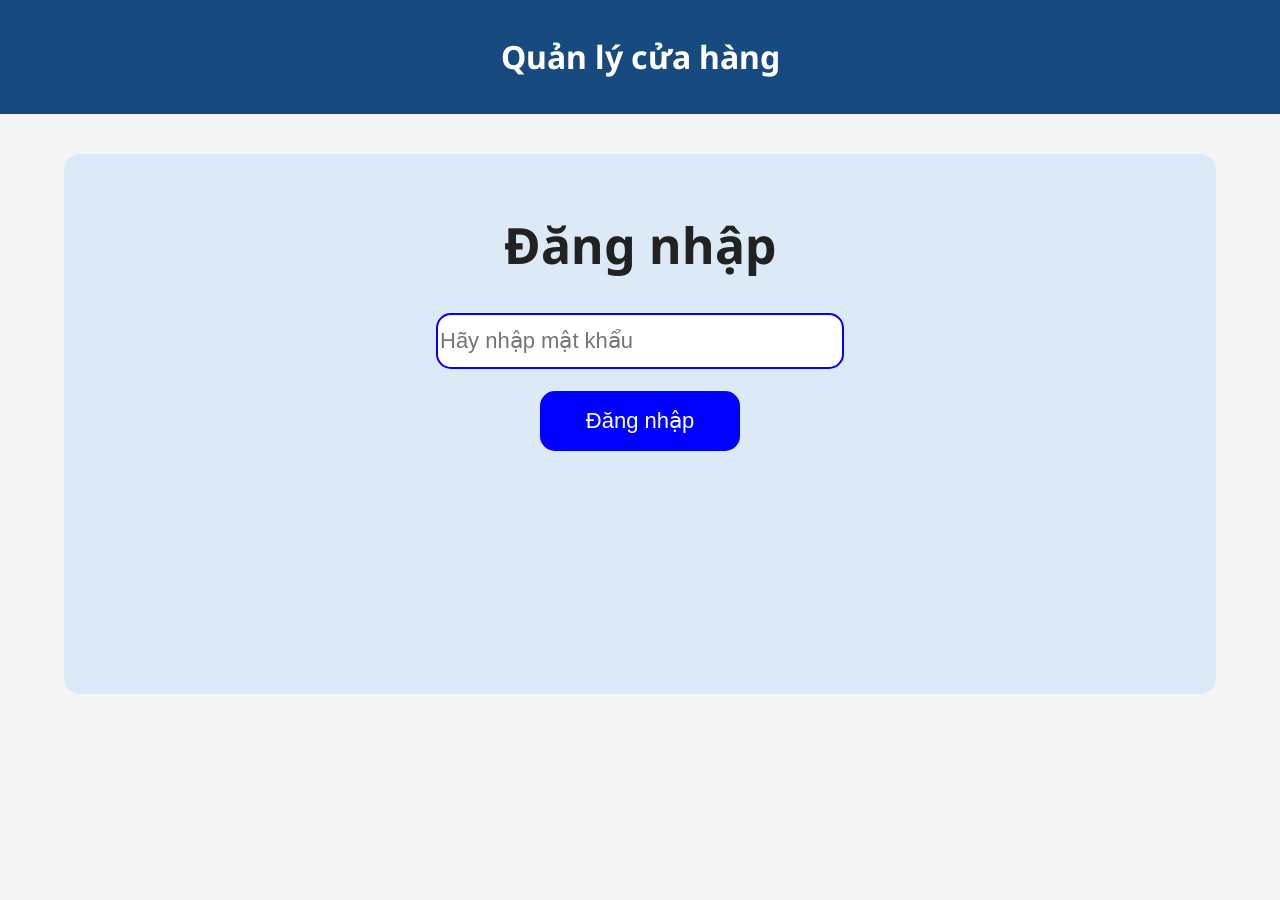
==== panel.html @ d493afa9 "Add files via upload" ====
<!DOCTYPE html>
<html lang="vi">

<head>
    <meta charset="UTF-8">
    <meta name="viewport" content="width=device-width, initial-scale=1.0">
    <title>LapTop Shop</title>
    <link rel="stylesheet" href="admin.css">
    <link rel="stylesheet" href="https://cdnjs.cloudflare.com/ajax/libs/font-awesome/6.5.1/css/all.min.css">
    <link rel="preconnect" href="https://fonts.googleapis.com">
    <link rel="preconnect" href="https://fonts.gstatic.com" crossorigin>
    <link href="https://fonts.googleapis.com/css2?family=Noto+Sans:ital,wght@0,100..900;1,100..900&display=swap"
        rel="stylesheet">
    <script src="admin.js" defer></script>
</head>

<body>
    <header>
        <a onclick="location.href='panel.html'" class="logo">
            <h1 id="title">Quản lý cửa hàng</h1>
        </a>
    </header>
    <main>
        <form class="login-admin">
            <h1 style="font-size: 50px;">Đăng nhập</h1>
            <input style="font-size: 22px;border-radius:  15px;border: solid 2px blue;width: 400px;height: 50px;"
                id="admin_pass" placeholder="Hãy nhập mật khẩu" type="password"><br>
            <button
                style="font-size: 22px;color: white;border-radius: 15px;background-color: blue;border: solid 2px blue;width: 200px;height: 60px;"
                type="button" id="loginBtn">Đăng
                nhập</button>
        </form>
        <div class="contain">
            <div class="menu">
                <button id="accounts-management-Btn">Quản lý tài khoản</button>
                <button id="products-management-Btn">Quản lý sản phẩm</button>
                <button id="stock-management-Btn">Quản lý kho hàng</button>
                <button id="orders-management-Btn">Quản lý đơn hàng</button>
            </div>
            <div class="content">
                <div id="accounts-management">
                    <div style="display: flex;justify-content: center;align-items: center;">
                        <button class="account_Btn" id="new-account"><img src="icon/user-plus-solid-full.svg"
                                alt="k co hinh"></button>
                        <button class="account_Btn" id="remove-account"><img src="icon/user-xmark-solid-full.svg"
                                alt="k co hinh"></button>
                        <button class="account_Btn" id="edit-account"><img src="icon/user-pen-solid-full.svg"
                                alt="k co hinh"></button>
                        <button class="account_Btn" id="lock-account"><img src="icon/user-lock-solid-full.svg"
                                alt="k co hinh"></button>
                        <button class="account_Btn" id="unlock-account"><img src="icon/user-unlock-solid-full.svg"
                                alt="k co hinh"></button>
                        <button class="account_Btn" id="save-account" style="display: none;"><img src="icon/save.svg"
                                alt="k co hinh"></button>
                    </div>
                    <table class="accounts">
                        <thead>
                            <tr>
                                <th>Tên đăng nhập</th>
                                <th>Mật khẩu</th>
                                <th>Email</th>
                                <th>Địa chỉ</th>
                                <th>Khoá</th>
                                <th>Chọn</th>
                            </tr>
                        </thead>
                        <tbody id="accounts-body">
                        </tbody>
                    </table>
                </div>
                <div id="products-management"></div>
                <div id="stock-management"></div>
                <div id="orders-management"></div>
            </div>
        </div>
    </main>
</body>

</html>
---- admin.css ----
html {
    scroll-padding-top: 90px;
}

body {
    margin: 0;
    align-items: center;
    font-family: "Noto Sans", sans-serif;
    background-color: #F5F5F5;
    color: #222222;
}


header {
    position: sticky;
    top: 0;
    z-index: 100;

    display: flex;
    flex-direction: row;
    align-items: center;
    justify-content: center;
    flex-wrap: nowrap;
    gap: 12px;
    background-color: #174a7e;
    color: white;
    padding: 14px 24px;
}

main {
    background-color: #dce9f7;
    width: 90%;
    max-width: 1300px;
    margin: 40px auto;
    padding: 24px;
    box-sizing: border-box;
    min-height: 60vh;
    border-radius: 16px;
}

.login-admin {
    display: none;
    justify-content: center;
    align-items: center;
    height: 100%;
    flex-direction: column;
}

.contain {
    display: none;
}

.menu {
    display: flex;
    gap: 5px;
    justify-content: center;
    border: #174a7e solid 2px;
    border-radius: 15px;
    height: 70px;
    width: 100%;
    background-color: #174a7e;
}

.menu button {
    border-radius: 15px;
    font-size: 125%;
    height: 70px;
    width: 100%;
    border: white 2px;
    background-color: white;
}

.menu button:hover {
    background-color: rgba(0, 0, 0, 0.2);
}

.accounts {
    border: solid 2px black;
    width: 100%;
    border-collapse: collapse;
}

.account_Btn {
    height: 50px;
    width: 50px;
    border-radius: 50%;
    border: #174a7e 2px solid;
}

.account_Btn:hover {
    background-color: rgba(0, 0, 0, 0.2);
    height: 50px;
    width: 50px;
    border-radius: 50%;
}

.account_Btn img {
    height: 100%;
    width: 100%;
}

.accounts tr {
    border: solid 2px black;
    width: 100%;
    text-align: center;
    vertical-align: middle;
}

.accounts td {
    border: solid 2px black;
}

.status-dot {
    display: inline-block;
    width: 14px;
    height: 14px;
    border-radius: 50%;
}

.status-dot.unlocked {
    background-color: #2ecc71;
}

.status-dot.locked {
    background-color: #e74c3c;
}

.accounts input[type=text] {
    width: 90%;
    padding: 6px;
    box-sizing: border-box;
}
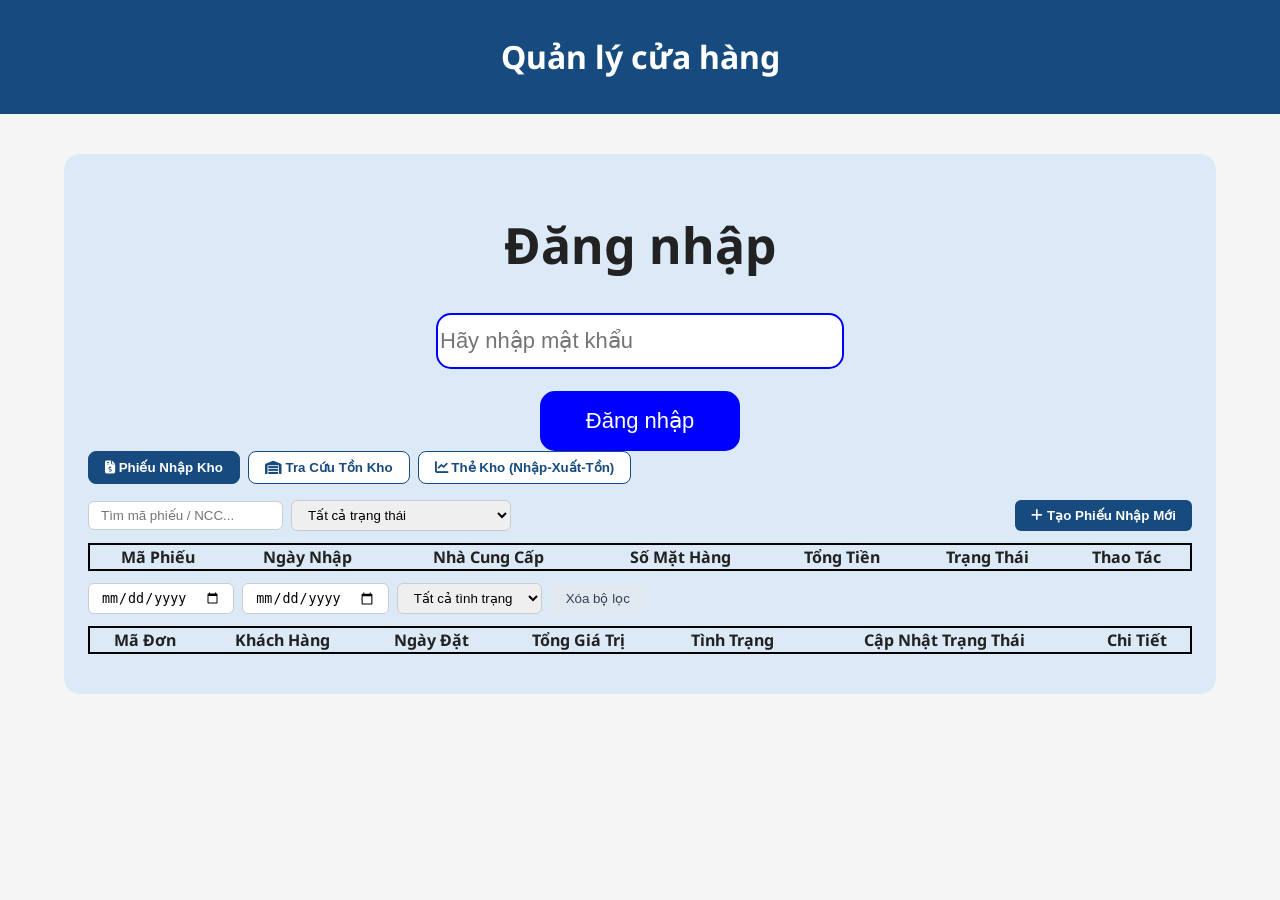
==== commit 6f74859f: "ffds" ====
--- a/panel.html
+++ b/panel.html
@@ -11,7 +11,9 @@
     <link rel="preconnect" href="https://fonts.gstatic.com" crossorigin>
     <link href="https://fonts.googleapis.com/css2?family=Noto+Sans:ital,wght@0,100..900;1,100..900&display=swap"
         rel="stylesheet">
+    <script src="Product.js" defer></script>
     <script src="admin.js" defer></script>
+    <script src="admin-san-pham.js" defer></script>
 </head>
 
 <body>
@@ -57,6 +59,8 @@
                         <thead>
                             <tr>
                                 <th>Tên đăng nhập</th>
+                                <th>Họ tên</th>
+                                <th>SĐT</th>
                                 <th>Mật khẩu</th>
                                 <th>Email</th>
                                 <th>Địa chỉ</th>
@@ -68,12 +72,389 @@
                         </tbody>
                     </table>
                 </div>
-                <div id="products-management"></div>
+                <div id="products-management">
+                    <h2>Quản lý loại laptop</h2>
+
+                    <form id="form-loai">
+                        <p>
+                            <label for="ma-loai">Mã loại:</label>
+                            <input type="text" id="ma-loai" required>
+                        </p>
+
+                        <p>
+                            <label for="ten-loai">Tên loại:</label>
+                            <input type="text" id="ten-loai" required>
+                        </p>
+
+                        <button type="submit">Thêm loại</button>
+                    </form>
+
+                    <h3>Danh sách loại laptop</h3>
+
+                    <table>
+                        <thead>
+                            <tr>
+                                <th>Mã loại</th>
+                                <th>Tên loại</th>
+                                <th>Thao tác</th>
+                            </tr>
+                        </thead>
+
+                        <tbody id="danh-sach-loai">
+                        </tbody>
+                    </table>
+                    <h2>Tỷ lệ lợi nhuận theo loại</h2>
+
+                    <table>
+                        <thead>
+                            <tr>
+                                <th>Loại laptop</th>
+                                <th>Tỷ lệ lợi nhuận</th>
+                                <th>Thao tác</th>
+                            </tr>
+                        </thead>
+
+                        <tbody id="bang-loi-nhuan-loai">
+                        </tbody>
+                    </table>
+                    <details class="khung-thu-gon">
+                        <summary>Tỷ lệ lợi nhuận riêng của laptop</summary>
+
+                        <div class="bang-laptop">
+                            <table>
+                                <thead>
+                                    <tr>
+                                        <th>Mã</th>
+                                        <th>Tên laptop</th>
+                                        <th>Tỷ lệ riêng</th>
+                                        <th>Thao tác</th>
+                                    </tr>
+                                </thead>
+
+                                <tbody id="bang-loi-nhuan-laptop">
+                                </tbody>
+                            </table>
+                        </div>
+                    </details>
+                    <details class="khung-thu-gon">
+                        <summary>Nhập giá vốn</summary>
+
+                        <div class="bang-laptop">
+                            <table>
+                                <thead>
+                                    <tr>
+                                        <th>Mã</th>
+                                        <th>Tên laptop</th>
+                                        <th>Giá vốn mẫu</th>
+                                        <th>Tỷ lệ áp dụng</th>
+                                        <th>Giá bán minh họa</th>
+                                        <th>Thao tác</th>
+                                    </tr>
+                                </thead>
+
+                                <tbody id="bang-gia-ban">
+                                </tbody>
+                            </table>
+                        </div>
+                    </details>
+                    <h2>Quản lý laptop</h2>
+                    <form id="form-laptop">
+                        <p>
+                            <label for="ma-laptop">Mã laptop:</label>
+                            <input type="text" id="ma-laptop" required>
+                        </p>
+
+                        <p>
+                            <label for="ten-laptop-admin">Tên laptop:</label>
+                            <input type="text" id="ten-laptop-admin" required>
+                        </p>
+
+                        <p>
+                            <label for="loai-laptop-admin">Loại laptop:</label>
+                            <select id="loai-laptop-admin" required>
+                            </select>
+                        </p>
+
+                        <p>
+                            <label for="gia-laptop">Giá bán (đồng):</label>
+                            <input type="number" id="gia-laptop" min="1" step="1" required>
+                        </p>
+                        <p>
+                            <label for="hinh-laptop">Đường dẫn hình ảnh:</label>
+                            <input type="text" id="hinh-laptop" placeholder="images/ten-hinh.jpg" required>
+                        </p>
+
+                        <p>
+                            <label for="mota-laptop">Mô tả:</label>
+                            <textarea id="mota-laptop" rows="3" required></textarea>
+                        </p>
+                        <p>
+                            <label for="cpu-laptop">CPU:</label>
+                            <input type="text" id="cpu-laptop">
+                        </p>
+
+                        <p>
+                            <label for="ram-laptop">RAM:</label>
+                            <input type="text" id="ram-laptop">
+                        </p>
+
+                        <p>
+                            <label for="ocung-laptop">Ổ cứng:</label>
+                            <input type="text" id="ocung-laptop">
+                        </p>
+                        <p>
+                            <label for="manhinh-laptop">Màn hình:</label>
+                            <input type="text" id="manhinh-laptop">
+                        </p>
+                        <button type="submit">Thêm laptop</button>
+                        <button type="button" id="huy-sua-laptop">Hủy / Nhập lại</button>
+                    </form>
+                    <div class="bang-laptop">
+                        <table>
+                            <thead>
+                                <tr>
+                                    <th>Mã</th>
+                                    <th>Tên laptop</th>
+                                    <th>Loại</th>
+                                    <th>Giá bán</th>
+                                    <th>Thao tác</th>
+                                </tr>
+                            </thead>
+                            <tbody id="danh-sach-laptop">
+                            </tbody>
+                        </table>
+                    </div>
+                </div>
                 <div id="stock-management"></div>
                 <div id="orders-management"></div>
             </div>
         </div>
+
+
+
+        <div id="stock-management"></div>
+        <!-- QUẢN LÝ KHO & PHIẾU NHẬP (TV5) -->
+        <div class="admin-subtabs">
+            <button id="subtab-receipts" class="active" onclick="switchStockSubTab('receipts')"><i
+                    class="fa-solid fa-file-invoice-dollar"></i> Phiếu Nhập Kho</button>
+            <button id="subtab-inventory" onclick="switchStockSubTab('inventory')"><i class="fa-solid fa-warehouse"></i>
+                Tra Cứu Tồn Kho</button>
+            <button id="subtab-card" onclick="switchStockSubTab('card')"><i class="fa-solid fa-chart-line"></i>
+                Thẻ Kho (Nhập-Xuất-Tồn)</button>
+        </div>
+
+        <!-- PHIẾU NHẬP KHO -->
+        <div id="stock-sec-receipts" class="stock-sec">
+            <div class="admin-action-bar">
+                <div class="filter-group">
+                    <input type="text" id="receiptSearch" onkeyup="renderReceipts()"
+                        placeholder="Tìm mã phiếu / NCC...">
+                    <select id="receiptStatusFilter" onchange="renderReceipts()">
+                        <option value="ALL">Tất cả trạng thái</option>
+                        <option value="DRAFT">Chưa hoàn thành (Bản nháp)</option>
+                        <option value="COMPLETED">Đã hoàn thành (Đã khóa)</option>
+                    </select>
+                </div>
+                <button class="btn-primary" onclick="openReceiptModal()"><i class="fa-solid fa-plus"></i> Tạo
+                    Phiếu Nhập Mới</button>
+            </div>
+            <table class="accounts">
+                <thead>
+                    <tr>
+                        <th>Mã Phiếu</th>
+                        <th>Ngày Nhập</th>
+                        <th>Nhà Cung Cấp</th>
+                        <th>Số Mặt Hàng</th>
+                        <th>Tổng Tiền</th>
+                        <th>Trạng Thái</th>
+                        <th>Thao Tác</th>
+                    </tr>
+                </thead>
+                <tbody id="receiptTableBody"></tbody>
+            </table>
+        </div>
+
+        <!-- TRA CỨU TỒN KHO -->
+        <div id="stock-sec-inventory" class="stock-sec" style="display:none;">
+            <div id="lowStockAlertBox" class="alert-box">
+                <i class="fa-solid fa-triangle-exclamation"></i>
+                <span id="lowStockDetailText">Cảnh báo: 0 sản phẩm sắp hết hàng (&le; 5 sản
+                    phẩm).</span>
+                <button onclick="toggleLowStockFilter()" id="btnFilterLowStock" class="btn-warning">Chỉ
+                    xem cảnh
+                    báo</button>
+            </div>
+            <div class="filter-group margin-v">
+                <input type="text" id="invSearch" onkeyup="renderInventory()" placeholder="Tìm tên / mã SP...">
+            </div>
+            <table class="accounts">
+                <thead>
+                    <tr>
+                        <th>Mã SP</th>
+                        <th>Tên Sản Phẩm</th>
+                        <th>Loại SP</th>
+                        <th>Đơn Giá</th>
+                        <th>Số Lượng Tồn</th>
+                        <th>Trạng Thái Tồn</th>
+                    </tr>
+                </thead>
+                <tbody id="inventoryTableBody"></tbody>
+            </table>
+        </div>
+
+        <!-- THẺ KHO -->
+        <div id="stock-sec-card" class="stock-sec" style="display:none;">
+            <div class="filter-group margin-v">
+                <select id="cardProductSelect" onchange="calculateStockCard()"></select>
+                <input type="date" id="cardStartDate" onchange="calculateStockCard()">
+                <input type="date" id="cardEndDate" onchange="calculateStockCard()">
+            </div>
+            <div class="kpi-cards">
+                <div class="kpi-box green"><span>Tổng Nhập</span><strong id="kpiImport">0</strong>
+                </div>
+                <div class="kpi-box red"><span>Tổng Xuất</span><strong id="kpiExport">0</strong>
+                </div>
+                <div class="kpi-box blue"><span>Tồn Cuối</span><strong id="kpiBalance">0</strong>
+                </div>
+            </div>
+            <table class="accounts">
+                <thead>
+                    <tr>
+                        <th>Ngày</th>
+                        <th>Loại Giao Dịch</th>
+                        <th>Mã Chứng Từ</th>
+                        <th>Số Lượng</th>
+                        <th>Đơn Giá</th>
+                        <th>Ghi Chú</th>
+                    </tr>
+                </thead>
+                <tbody id="cardTableBody"></tbody>
+            </table>
+        </div>
+        </div>
+
+        <div id="orders-management">
+            <!-- QUẢN LÝ ĐƠN HÀNG ADMIN (TV5) -->
+            <div class="filter-group margin-v">
+                <input type="date" id="orderStartDate" onchange="renderOrders()">
+                <input type="date" id="orderEndDate" onchange="renderOrders()">
+                <select id="orderStatusFilter" onchange="renderOrders()">
+                    <option value="ALL">Tất cả tình trạng</option>
+                    <option value="Mới đặt">Mới đặt</option>
+                    <option value="Chờ xử lý">Chờ xử lý</option>
+                    <option value="Đã xử lý">Đã xử lý</option>
+                    <option value="Đã giao">Đã giao</option>
+                    <option value="Hủy">Hủy</option>
+                </select>
+                <button onclick="resetOrderFilters()" class="btn-secondary">Xóa bộ lọc</button>
+            </div>
+            <table class="accounts">
+                <thead>
+                    <tr>
+                        <th>Mã Đơn</th>
+                        <th>Khách Hàng</th>
+                        <th>Ngày Đặt</th>
+                        <th>Tổng Giá Trị</th>
+                        <th>Tình Trạng</th>
+                        <th>Cập Nhật Trạng Thái</th>
+                        <th>Chi Tiết</th>
+                    </tr>
+                </thead>
+                <tbody id="orderTableBody"></tbody>
+            </table>
+        </div>
+        </div>
+        </div>
     </main>
+
+    <!-- MODAL 1: PHIẾU NHẬP KHO -->
+    <div id="receiptModal" class="admin-modal" style="display:none;">
+        <div class="admin-modal-content">
+            <div class="modal-header">
+                <h3 id="receiptModalTitle">Tạo Phiếu Nhập Kho</h3>
+                <button type="button" class="close-modal-btn" onclick="closeReceiptModal()">&times;</button>
+            </div>
+            <form id="receiptForm" onsubmit="handleReceiptSubmit(event)">
+                <input type="hidden" id="receiptModalId">
+                <div class="form-grid">
+                    <div>
+                        <label>Mã Phiếu</label>
+                        <input type="text" id="receiptModalCode" readonly>
+                    </div>
+                    <div>
+                        <label>Ngày Nhập *</label>
+                        <input type="date" id="receiptModalDate" required>
+                    </div>
+                    <div>
+                        <label>Nhà Cung Cấp *</label>
+                        <input type="text" id="receiptModalSupplier" required placeholder="Tên nhà cung cấp">
+                    </div>
+                </div>
+                <div class="items-header">
+                    <h4>Danh Sách Sản Phẩm Nhập</h4>
+                    <button type="button" id="btnAddReceiptRow" class="btn-small" onclick="addReceiptRow()"><i
+                            class="fa-solid fa-plus"></i> Thêm sản phẩm</button>
+                </div>
+                <div id="receiptItemsContainer" class="items-container"></div>
+                <div class="total-summary">
+                    <span>Tổng Giá Trị Phiếu:</span>
+                    <strong id="receiptModalTotal">0 VNĐ</strong>
+                </div>
+                <div class="modal-footer">
+                    <button type="button" class="btn-secondary" onclick="closeReceiptModal()">Đóng</button>
+                    <button type="submit" id="btnSaveDraft" class="btn-primary">Lưu Bản Nháp</button>
+                    <button type="button" id="btnModalComplete" class="btn-success" onclick="handleModalComplete()"><i
+                            class="fa-solid fa-check-circle"></i> Hoàn Thành & Khóa Phiếu</button>
+                </div>
+            </form>
+        </div>
+    </div>
+
+    <!-- MODAL 2: CHI TIẾT ĐƠN HÀNG ADMIN -->
+    <div id="orderModal" class="admin-modal" style="display:none;">
+        <div class="admin-modal-content">
+            <div class="modal-header">
+                <h3>Chi Tiết Đơn Hàng <span id="orderModalCode"></span></h3>
+                <button type="button" class="close-modal-btn" onclick="closeOrderModal()">&times;</button>
+            </div>
+            <div class="order-info-box">
+                <p><strong>Khách hàng:</strong> <span id="orderModalCustomer"></span></p>
+                <p><strong>Ngày đặt:</strong> <span id="orderModalDate"></span></p>
+                <p><strong>Địa chỉ:</strong> <span id="orderModalAddress"></span></p>
+            </div>
+            <table class="accounts font-sm">
+                <thead>
+                    <tr>
+                        <th>Sản Phẩm</th>
+                        <th>SL</th>
+                        <th>Đơn Giá</th>
+                        <th>Thành Tiền</th>
+                    </tr>
+                </thead>
+                <tbody id="orderModalItems"></tbody>
+            </table>
+            <div class="total-summary">
+                <span>Tổng Tiền Đơn Hàng:</span>
+                <strong id="orderModalTotal"></strong>
+            </div>
+            <div class="modal-footer">
+                <button type="button" class="btn-secondary" onclick="closeOrderModal()">Đóng</button>
+            </div>
+        </div>
+    </div>
+
+    <!-- MODAL 3: XÁC NHẬN HOÀN THÀNH (THAY THẾ confirm() TRÌNH DUYỆT) -->
+    <div id="confirmModal" class="admin-modal" style="display:none;">
+        <div class="admin-modal-content confirm-box">
+            <div class="warning-icon"><i class="fa-solid fa-triangle-exclamation"></i></div>
+            <h3 id="confirmModalTitle">Xác Nhận Thao Tác</h3>
+            <p id="confirmModalMessage">Bạn có chắc chắn muốn thực hiện thao tác này?</p>
+            <div class="modal-footer justify-center">
+                <button type="button" class="btn-secondary" onclick="closeConfirmModal()">Hủy bỏ</button>
+                <button type="button" id="confirmModalActionBtn" class="btn-success">Xác nhận hoàn thành</button>
+            </div>
+        </div>
+    </div>
 </body>
 
 </html>
--- a/admin.css
+++ b/admin.css
@@ -129,4 +129,501 @@
     width: 90%;
     padding: 6px;
     box-sizing: border-box;
+}
+
+#products-management {
+    margin-top: 24px;
+    padding: 24px;
+    background-color: white;
+    border-radius: 16px;
+    box-shadow: 0 4px 16px rgba(23, 74, 126, 0.15);
+}
+
+#products-management h2 {
+    margin-top: 0;
+    padding-bottom: 12px;
+    color: #174a7e;
+    border-bottom: 3px solid #174a7e;
+}
+
+#products-management h3 {
+    margin-top: 28px;
+    color: #174a7e;
+}
+
+#form-loai {
+    padding: 20px;
+    background-color: #f0f5fb;
+    border: 1px solid #bfd3ea;
+    border-radius: 12px;
+}
+
+#form-loai p {
+    margin: 0 0 16px;
+}
+
+#form-loai label {
+    display: block;
+    margin-bottom: 8px;
+    font-weight: bold;
+
+}
+
+#form-loai input {
+    width: 100%;
+    max-width: 450px;
+    box-sizing: border-box;
+    padding: 12px;
+    border: 1px solid #bfd3ea;
+    border-radius: 8px;
+    font: inherit;
+}
+
+#form-loai input:focus {
+    outline: 2px solid #174a7e;
+}
+
+#form-loai button {
+    padding: 12px 24px;
+    background-color: #174a7e;
+    color: white;
+    border: none;
+    border-radius: 8px;
+    font: inherit;
+    cursor: pointer;
+}
+
+#form-loai button:hover {
+    background-color: #10365d;
+}
+
+#products-management table {
+    width: 100%;
+    border-collapse: collapse;
+}
+
+#products-management th,
+#products-management td {
+    padding: 14px;
+    border: 1px solid #bfd3ea;
+    text-align: left;
+    overflow-wrap: anywhere;
+}
+
+#products-management th {
+    background-color: #174a7e;
+    color: white;
+}
+
+#products-management tbody tr:nth-child(even) {
+    background-color: #f0f5fb;
+}
+
+@media (max-width: 600px) {
+    #products-management {
+        padding: 14px;
+    }
+
+    #form-loai {
+        padding: 14px;
+    }
+
+    #products-management th,
+    #products-management td {
+        padding: 8px;
+    }
+}
+
+#products-management td button {
+    padding: 8px 16px;
+    background-color: #174a7e;
+    color: white;
+    border: none;
+    border-radius: 8px;
+    font: inherit;
+    cursor: pointer;
+}
+
+#products-management td button:hover {
+    background-color: #10365d;
+}
+
+#products-management td button {
+    margin: 4px;
+}
+
+#products-management .bang-laptop {
+    overflow-x: auto;
+}
+
+#products-management .bang-laptop table {
+    min-width: 650px;
+}
+
+#products-management .bang-laptop th:nth-child(4),
+#products-management .bang-laptop td:nth-child(4) {
+    white-space: nowrap;
+}
+
+#form-laptop {
+    margin-bottom: 24px;
+    padding: 20px;
+    background-color: #f0f5fb;
+    border: 1px solid #bfd3ea;
+    border-radius: 12px;
+}
+
+#form-laptop label {
+    display: block;
+    margin-bottom: 8px;
+    font-weight: bold;
+}
+
+#form-laptop input,
+#form-laptop select,
+#form-laptop textarea {
+    width: 100%;
+    max-width: 600px;
+    box-sizing: border-box;
+    padding: 12px;
+    border: 1px solid #bfd3ea;
+    border-radius: 8px;
+    font: inherit;
+}
+
+#form-laptop textarea {
+    resize: vertical;
+}
+
+#form-laptop button {
+    padding: 12px 24px;
+    background-color: #174a7e;
+    color: white;
+    border: none;
+    border-radius: 8px;
+    font: inherit;
+    cursor: pointer;
+}
+
+#form-laptop button:hover {
+    background-color: #10365d;
+}
+
+#products-management .khung-thu-gon {
+    margin: 20px 0;
+    border: 1px solid #bfd3ea;
+    border-radius: 12px;
+    overflow: hidden;
+}
+
+#products-management .khung-thu-gon summary {
+    padding: 16px 20px;
+    background-color: #174a7e;
+    color: white;
+    font-size: 20px;
+    font-weight: bold;
+    cursor: pointer;
+}
+
+#products-management .khung-thu-gon summary:hover {
+    background-color: #10365d;
+}
+
+#products-management .khung-thu-gon .bang-laptop {
+    padding: 12px;
+}
+
+
+
+/* Thêm css cho quản lý kho, phiếu nhập và đơn hàng (TV5) */
+.admin-subtabs {
+    display: flex;
+    gap: 8px;
+    margin-bottom: 16px;
+}
+
+.admin-subtabs button {
+    padding: 8px 16px;
+    border: 1px solid #174a7e;
+    background: white;
+    color: #174a7e;
+    border-radius: 8px;
+    cursor: pointer;
+    font-weight: 600;
+}
+
+.admin-subtabs button.active {
+    background: #174a7e;
+    color: white;
+}
+
+.admin-action-bar {
+    display: flex;
+    justify-content: space-between;
+    align-items: center;
+    margin-bottom: 12px;
+}
+
+.filter-group {
+    display: flex;
+    gap: 8px;
+    align-items: center;
+    flex-wrap: wrap;
+}
+
+.margin-v {
+    margin: 12px 0;
+}
+
+.filter-group input,
+.filter-group select {
+    padding: 6px 12px;
+    border: 1px solid #ccc;
+    border-radius: 6px;
+}
+
+.btn-primary {
+    background: #174a7e;
+    color: white;
+    border: none;
+    padding: 8px 16px;
+    border-radius: 6px;
+    cursor: pointer;
+    font-weight: 600;
+}
+
+.btn-primary:hover {
+    background: #0f3560;
+}
+
+.btn-secondary {
+    background: #e2e8f0;
+    color: #334155;
+    border: none;
+    padding: 8px 16px;
+    border-radius: 6px;
+    cursor: pointer;
+}
+
+.btn-success {
+    background: #10b981;
+    color: white;
+    border: none;
+    padding: 8px 16px;
+    border-radius: 6px;
+    cursor: pointer;
+    font-weight: 600;
+}
+
+.btn-success:hover {
+    background: #059669;
+}
+
+.btn-warning {
+    background: #f59e0b;
+    color: white;
+    border: none;
+    padding: 4px 10px;
+    border-radius: 6px;
+    cursor: pointer;
+}
+
+.btn-small {
+    padding: 4px 10px;
+    font-size: 12px;
+    background: #174a7e;
+    color: white;
+    border: none;
+    border-radius: 4px;
+    cursor: pointer;
+}
+
+.alert-box {
+    background: #fef3c7;
+    border: 1px solid #f59e0b;
+    color: #92400e;
+    padding: 10px 16px;
+    border-radius: 8px;
+    display: flex;
+    align-items: center;
+    gap: 12px;
+    margin-bottom: 12px;
+}
+
+.kpi-cards {
+    display: grid;
+    grid-template-columns: repeat(3, 1fr);
+    gap: 12px;
+    margin-bottom: 12px;
+}
+
+.kpi-box {
+    background: white;
+    padding: 12px;
+    border-radius: 8px;
+    border: 1px solid #cbd5e1;
+    text-align: center;
+}
+
+.kpi-box span {
+    display: block;
+    font-size: 12px;
+    color: #64748b;
+}
+
+.kpi-box strong {
+    font-size: 20px;
+}
+
+.kpi-box.green strong {
+    color: #10b981;
+}
+
+.kpi-box.red strong {
+    color: #ef4444;
+}
+
+.kpi-box.blue strong {
+    color: #3b82f6;
+}
+
+/* Admin Modal Custom */
+.admin-modal {
+    position: fixed;
+    inset: 0;
+    background: rgba(15, 23, 42, 0.6);
+    z-index: 1000;
+    display: flex;
+    align-items: center;
+    justify-content: center;
+    padding: 16px;
+}
+
+.admin-modal-content {
+    background: white;
+    border-radius: 12px;
+    width: 100%;
+    max-width: 650px;
+    padding: 20px;
+    box-shadow: 0 10px 25px rgba(0, 0, 0, 0.2);
+    max-height: 90vh;
+    overflow-y: auto;
+}
+
+.confirm-box {
+    max-width: 400px;
+    text-align: center;
+}
+
+.confirm-box .warning-icon {
+    font-size: 40px;
+    color: #f59e0b;
+    margin-bottom: 8px;
+}
+
+.modal-header {
+    display: flex;
+    justify-content: space-between;
+    align-items: center;
+    border-bottom: 1px solid #e2e8f0;
+    padding-bottom: 10px;
+    margin-bottom: 12px;
+}
+
+.close-modal-btn {
+    background: none;
+    border: none;
+    font-size: 24px;
+    cursor: pointer;
+    color: #64748b;
+}
+
+.form-grid {
+    display: grid;
+    grid-template-columns: repeat(3, 1fr);
+    gap: 12px;
+    margin-bottom: 12px;
+}
+
+.form-grid label {
+    display: block;
+    font-size: 12px;
+    font-weight: 600;
+    margin-bottom: 4px;
+}
+
+.form-grid input {
+    width: 100%;
+    padding: 6px;
+    box-sizing: border-box;
+    border: 1px solid #ccc;
+    border-radius: 6px;
+}
+
+.items-header {
+    display: flex;
+    justify-content: space-between;
+    align-items: center;
+    margin: 12px 0 6px 0;
+}
+
+.items-container {
+    max-height: 180px;
+    overflow-y: auto;
+    border: 1px solid #e2e8f0;
+    border-radius: 6px;
+    padding: 8px;
+    margin-bottom: 12px;
+}
+
+.item-row {
+    display: flex;
+    gap: 8px;
+    margin-bottom: 6px;
+    align-items: center;
+}
+
+.item-row select,
+.item-row input {
+    padding: 6px;
+    border: 1px solid #ccc;
+    border-radius: 4px;
+}
+
+.total-summary {
+    display: flex;
+    justify-content: space-between;
+    background: #f8fafc;
+    padding: 10px;
+    border-radius: 6px;
+    font-weight: bold;
+    margin-bottom: 12px;
+}
+
+.modal-footer {
+    display: flex;
+    gap: 8px;
+    justify-content: flex-end;
+    border-top: 1px solid #e2e8f0;
+    padding-top: 12px;
+}
+
+.justify-center {
+    justify-content: center;
+}
+
+.badge-draft {
+    background: #fef3c7;
+    color: #92400e;
+    padding: 3px 8px;
+    border-radius: 12px;
+    font-size: 12px;
+}
+
+.badge-completed {
+    background: #d1fae5;
+    color: #065f46;
+    padding: 3px 8px;
+    border-radius: 12px;
+    font-size: 12px;
 }
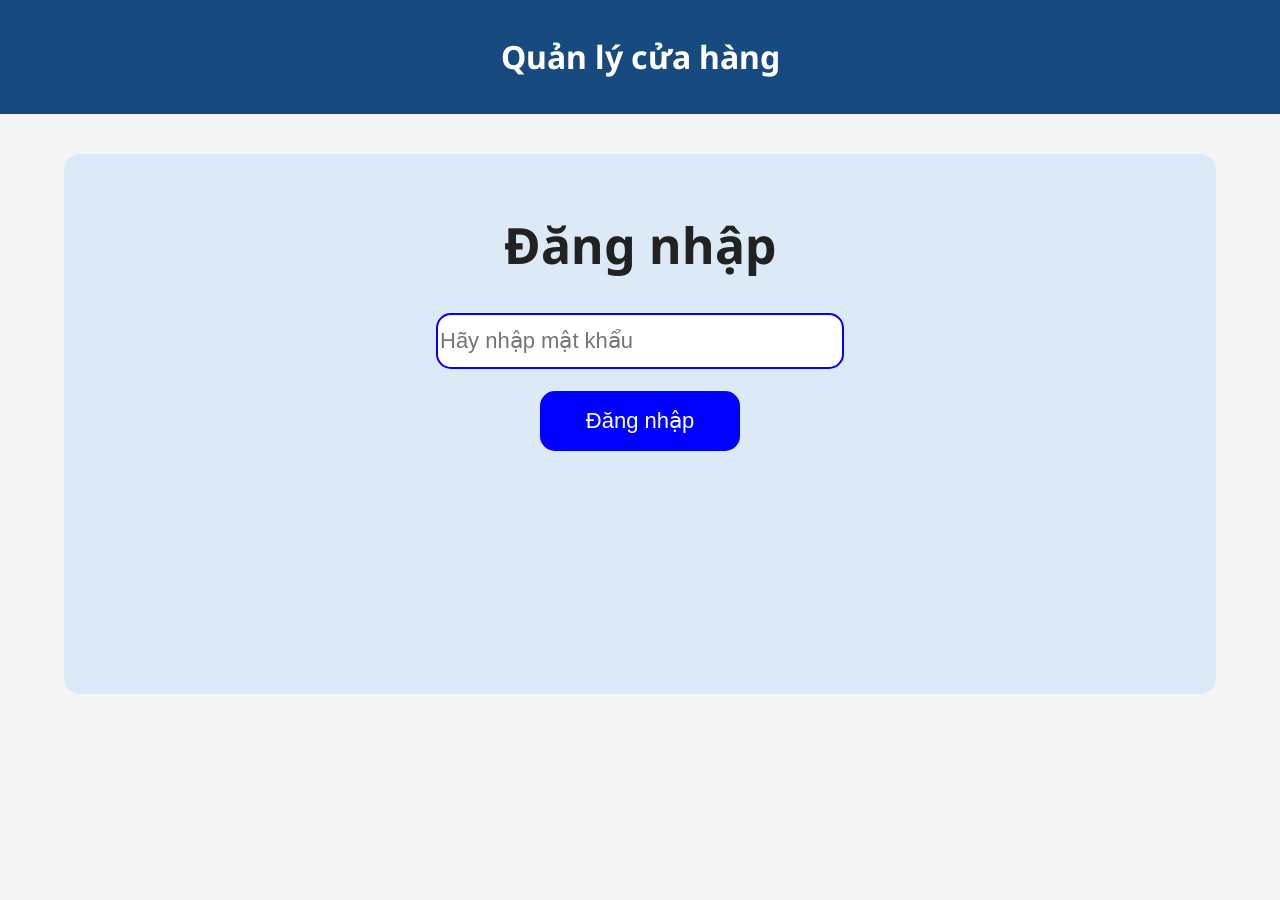
==== commit 41023d9f: "1" ====
--- a/panel.html
+++ b/panel.html
@@ -225,112 +225,112 @@
                         </table>
                     </div>
                 </div>
-                <div id="stock-management"></div>
-                <div id="orders-management"></div>
-            </div>
-        </div>
-
-
-
-        <div id="stock-management"></div>
-        <!-- QUẢN LÝ KHO & PHIẾU NHẬP (TV5) -->
-        <div class="admin-subtabs">
-            <button id="subtab-receipts" class="active" onclick="switchStockSubTab('receipts')"><i
-                    class="fa-solid fa-file-invoice-dollar"></i> Phiếu Nhập Kho</button>
-            <button id="subtab-inventory" onclick="switchStockSubTab('inventory')"><i class="fa-solid fa-warehouse"></i>
-                Tra Cứu Tồn Kho</button>
-            <button id="subtab-card" onclick="switchStockSubTab('card')"><i class="fa-solid fa-chart-line"></i>
-                Thẻ Kho (Nhập-Xuất-Tồn)</button>
-        </div>
-
-        <!-- PHIẾU NHẬP KHO -->
-        <div id="stock-sec-receipts" class="stock-sec">
-            <div class="admin-action-bar">
-                <div class="filter-group">
-                    <input type="text" id="receiptSearch" onkeyup="renderReceipts()"
-                        placeholder="Tìm mã phiếu / NCC...">
-                    <select id="receiptStatusFilter" onchange="renderReceipts()">
-                        <option value="ALL">Tất cả trạng thái</option>
-                        <option value="DRAFT">Chưa hoàn thành (Bản nháp)</option>
-                        <option value="COMPLETED">Đã hoàn thành (Đã khóa)</option>
-                    </select>
-                </div>
-                <button class="btn-primary" onclick="openReceiptModal()"><i class="fa-solid fa-plus"></i> Tạo
-                    Phiếu Nhập Mới</button>
-            </div>
-            <table class="accounts">
-                <thead>
-                    <tr>
-                        <th>Mã Phiếu</th>
-                        <th>Ngày Nhập</th>
-                        <th>Nhà Cung Cấp</th>
-                        <th>Số Mặt Hàng</th>
-                        <th>Tổng Tiền</th>
-                        <th>Trạng Thái</th>
-                        <th>Thao Tác</th>
-                    </tr>
-                </thead>
-                <tbody id="receiptTableBody"></tbody>
-            </table>
-        </div>
-
-        <!-- TRA CỨU TỒN KHO -->
-        <div id="stock-sec-inventory" class="stock-sec" style="display:none;">
-            <div id="lowStockAlertBox" class="alert-box">
-                <i class="fa-solid fa-triangle-exclamation"></i>
-                <span id="lowStockDetailText">Cảnh báo: 0 sản phẩm sắp hết hàng (&le; 5 sản
-                    phẩm).</span>
-                <button onclick="toggleLowStockFilter()" id="btnFilterLowStock" class="btn-warning">Chỉ
-                    xem cảnh
-                    báo</button>
-            </div>
-            <div class="filter-group margin-v">
-                <input type="text" id="invSearch" onkeyup="renderInventory()" placeholder="Tìm tên / mã SP...">
-            </div>
-            <table class="accounts">
-                <thead>
-                    <tr>
-                        <th>Mã SP</th>
-                        <th>Tên Sản Phẩm</th>
-                        <th>Loại SP</th>
-                        <th>Đơn Giá</th>
-                        <th>Số Lượng Tồn</th>
-                        <th>Trạng Thái Tồn</th>
-                    </tr>
-                </thead>
-                <tbody id="inventoryTableBody"></tbody>
-            </table>
-        </div>
-
-        <!-- THẺ KHO -->
-        <div id="stock-sec-card" class="stock-sec" style="display:none;">
-            <div class="filter-group margin-v">
-                <select id="cardProductSelect" onchange="calculateStockCard()"></select>
-                <input type="date" id="cardStartDate" onchange="calculateStockCard()">
-                <input type="date" id="cardEndDate" onchange="calculateStockCard()">
-            </div>
-            <div class="kpi-cards">
-                <div class="kpi-box green"><span>Tổng Nhập</span><strong id="kpiImport">0</strong>
-                </div>
-                <div class="kpi-box red"><span>Tổng Xuất</span><strong id="kpiExport">0</strong>
-                </div>
-                <div class="kpi-box blue"><span>Tồn Cuối</span><strong id="kpiBalance">0</strong>
-                </div>
-            </div>
-            <table class="accounts">
-                <thead>
-                    <tr>
-                        <th>Ngày</th>
-                        <th>Loại Giao Dịch</th>
-                        <th>Mã Chứng Từ</th>
-                        <th>Số Lượng</th>
-                        <th>Đơn Giá</th>
-                        <th>Ghi Chú</th>
-                    </tr>
-                </thead>
-                <tbody id="cardTableBody"></tbody>
-            </table>
-        </div>
+
+            </div>
+        </div>
+
+
+
+        <div id="stock-management">
+            <!-- QUẢN LÝ KHO & PHIẾU NHẬP (TV5) -->
+            <div class="admin-subtabs">
+                <button id="subtab-receipts" class="active" onclick="switchStockSubTab('receipts')"><i
+                        class="fa-solid fa-file-invoice-dollar"></i> Phiếu Nhập Kho</button>
+                <button id="subtab-inventory" onclick="switchStockSubTab('inventory')"><i
+                        class="fa-solid fa-warehouse"></i>
+                    Tra Cứu Tồn Kho</button>
+                <button id="subtab-card" onclick="switchStockSubTab('card')"><i class="fa-solid fa-chart-line"></i>
+                    Thẻ Kho (Nhập-Xuất-Tồn)</button>
+            </div>
+
+            <!-- PHIẾU NHẬP KHO -->
+            <div id="stock-sec-receipts" class="stock-sec">
+                <div class="admin-action-bar">
+                    <div class="filter-group">
+                        <input type="text" id="receiptSearch" onkeyup="renderReceipts()"
+                            placeholder="Tìm mã phiếu / NCC...">
+                        <select id="receiptStatusFilter" onchange="renderReceipts()">
+                            <option value="ALL">Tất cả trạng thái</option>
+                            <option value="DRAFT">Chưa hoàn thành (Bản nháp)</option>
+                            <option value="COMPLETED">Đã hoàn thành (Đã khóa)</option>
+                        </select>
+                    </div>
+                    <button class="btn-primary" onclick="openReceiptModal()"><i class="fa-solid fa-plus"></i> Tạo
+                        Phiếu Nhập Mới</button>
+                </div>
+                <table class="accounts">
+                    <thead>
+                        <tr>
+                            <th>Mã Phiếu</th>
+                            <th>Ngày Nhập</th>
+                            <th>Nhà Cung Cấp</th>
+                            <th>Số Mặt Hàng</th>
+                            <th>Tổng Tiền</th>
+                            <th>Trạng Thái</th>
+                            <th>Thao Tác</th>
+                        </tr>
+                    </thead>
+                    <tbody id="receiptTableBody"></tbody>
+                </table>
+            </div>
+
+            <!-- TRA CỨU TỒN KHO -->
+            <div id="stock-sec-inventory" class="stock-sec" style="display:none;">
+                <div id="lowStockAlertBox" class="alert-box">
+                    <i class="fa-solid fa-triangle-exclamation"></i>
+                    <span id="lowStockDetailText">Cảnh báo: 0 sản phẩm sắp hết hàng (&le; 5 sản
+                        phẩm).</span>
+                    <button onclick="toggleLowStockFilter()" id="btnFilterLowStock" class="btn-warning">Chỉ
+                        xem cảnh
+                        báo</button>
+                </div>
+                <div class="filter-group margin-v">
+                    <input type="text" id="invSearch" onkeyup="renderInventory()" placeholder="Tìm tên / mã SP...">
+                </div>
+                <table class="accounts">
+                    <thead>
+                        <tr>
+                            <th>Mã SP</th>
+                            <th>Tên Sản Phẩm</th>
+                            <th>Loại SP</th>
+                            <th>Đơn Giá</th>
+                            <th>Số Lượng Tồn</th>
+                            <th>Trạng Thái Tồn</th>
+                        </tr>
+                    </thead>
+                    <tbody id="inventoryTableBody"></tbody>
+                </table>
+            </div>
+
+            <!-- THẺ KHO -->
+            <div id="stock-sec-card" class="stock-sec" style="display:none;">
+                <div class="filter-group margin-v">
+                    <select id="cardProductSelect" onchange="calculateStockCard()"></select>
+                    <input type="date" id="cardStartDate" onchange="calculateStockCard()">
+                    <input type="date" id="cardEndDate" onchange="calculateStockCard()">
+                </div>
+                <div class="kpi-cards">
+                    <div class="kpi-box green"><span>Tổng Nhập</span><strong id="kpiImport">0</strong>
+                    </div>
+                    <div class="kpi-box red"><span>Tổng Xuất</span><strong id="kpiExport">0</strong>
+                    </div>
+                    <div class="kpi-box blue"><span>Tồn Cuối</span><strong id="kpiBalance">0</strong>
+                    </div>
+                </div>
+                <table class="accounts">
+                    <thead>
+                        <tr>
+                            <th>Ngày</th>
+                            <th>Loại Giao Dịch</th>
+                            <th>Mã Chứng Từ</th>
+                            <th>Số Lượng</th>
+                            <th>Đơn Giá</th>
+                            <th>Ghi Chú</th>
+                        </tr>
+                    </thead>
+                    <tbody id="cardTableBody"></tbody>
+                </table>
+            </div>
         </div>
 
         <div id="orders-management">
@@ -342,9 +342,11 @@
                     <option value="ALL">Tất cả tình trạng</option>
                     <option value="Mới đặt">Mới đặt</option>
                     <option value="Chờ xử lý">Chờ xử lý</option>
+                    <option value="Chờ thanh toán">Chờ thanh toán</option>
                     <option value="Đã xử lý">Đã xử lý</option>
                     <option value="Đã giao">Đã giao</option>
                     <option value="Hủy">Hủy</option>
+
                 </select>
                 <button onclick="resetOrderFilters()" class="btn-secondary">Xóa bộ lọc</button>
             </div>
--- a/admin.css
+++ b/admin.css
@@ -626,4 +626,26 @@
     padding: 3px 8px;
     border-radius: 12px;
     font-size: 12px;
+}
+
+.logo {
+    color: white;
+    text-decoration: none;
+    cursor: pointer;
+}
+
+.font-sm {
+    font-size: 13px;
+}
+
+.order-info-box {
+    margin-bottom: 12px;
+    padding: 10px 14px;
+    background-color: #f0f5fb;
+    border: 1px solid #bfd3ea;
+    border-radius: 8px;
+}
+
+.order-info-box p {
+    margin: 4px 0;
 }
